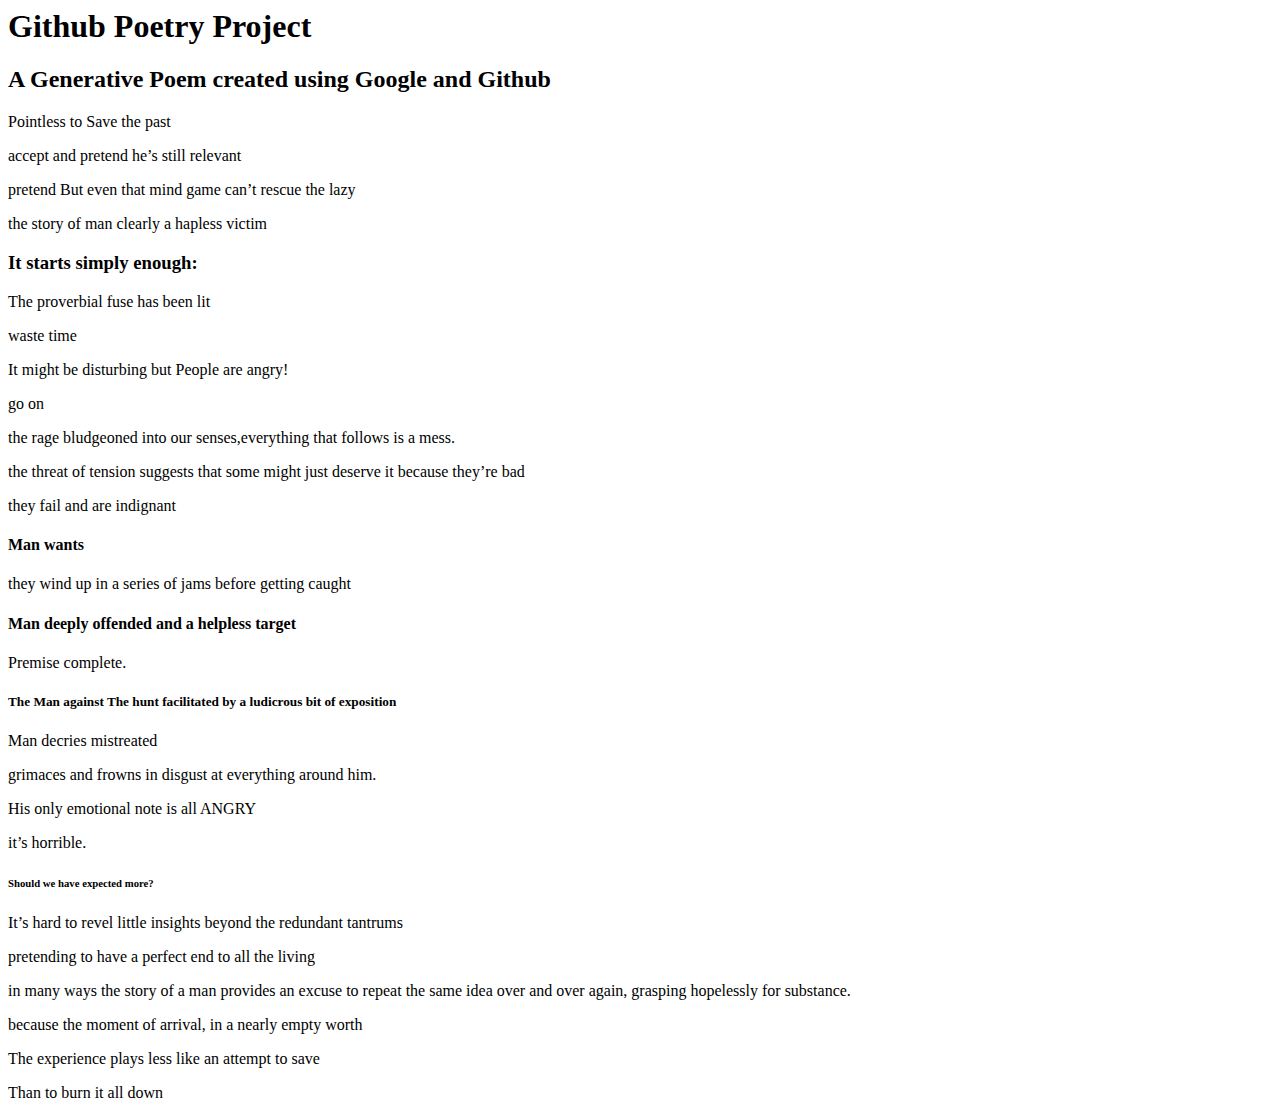
==== index.html @ 8c404012 "Update index.html" ====
<head>
  <title> Nadiah's Project 1, A Poem</title>
  <link rel="stylesheet" href="style.css">
  </head>
  
  <body>
  
    <h1> Github Poetry Project</h1>
    <h2>A Generative Poem created using Google and Github</h2>
    
    <p>Pointless to Save the past</p>
    <p>accept and pretend he’s still relevant</p> 
    <p>pretend But even that mind game can’t rescue the lazy</p>
    <p>the story of man clearly a hapless victim</p>

 <body>
 
  <h3>It starts simply enough:</h3>
  <p>The proverbial fuse has been lit</p>
  <p>waste time</p>
  <p>It might be disturbing but People are angry!</p>
  <p>go on</p>
  <p>the rage bludgeoned into our senses,everything that follows is a mess.</p> 
  <p>the threat of tension suggests that some might just deserve it because they’re bad</p>
  <p>they fail and are indignant</p>
 
 <body>
  <h4>Man wants</h4>
  <p>they wind up in a series of jams before getting caught</p> 
  
  <h4>Man deeply offended and  a helpless target</h4>
    <p>Premise complete.</p>
    
  <h5>The Man against The hunt facilitated by a ludicrous bit of exposition</h5>
      <p>Man decries mistreated</p>
       <p> grimaces and frowns in disgust at everything around him.</p>
        <p>His only emotional note is all ANGRY</p>
         <p> it’s horrible.</p>
         
  <h6>Should we have expected more?</h6>
    <p>It’s hard to revel little insights beyond the redundant tantrums</p>
     <p>pretending to have a perfect end to all the living</p> 
     <p>in many ways the story of a man provides an excuse to repeat the same idea over and over again, grasping hopelessly for substance.</p> 
     <p>because the moment of arrival, in a nearly empty worth</p>
     <p>The experience plays less like an attempt to save</p>
     <p> Than to burn it all down</p>
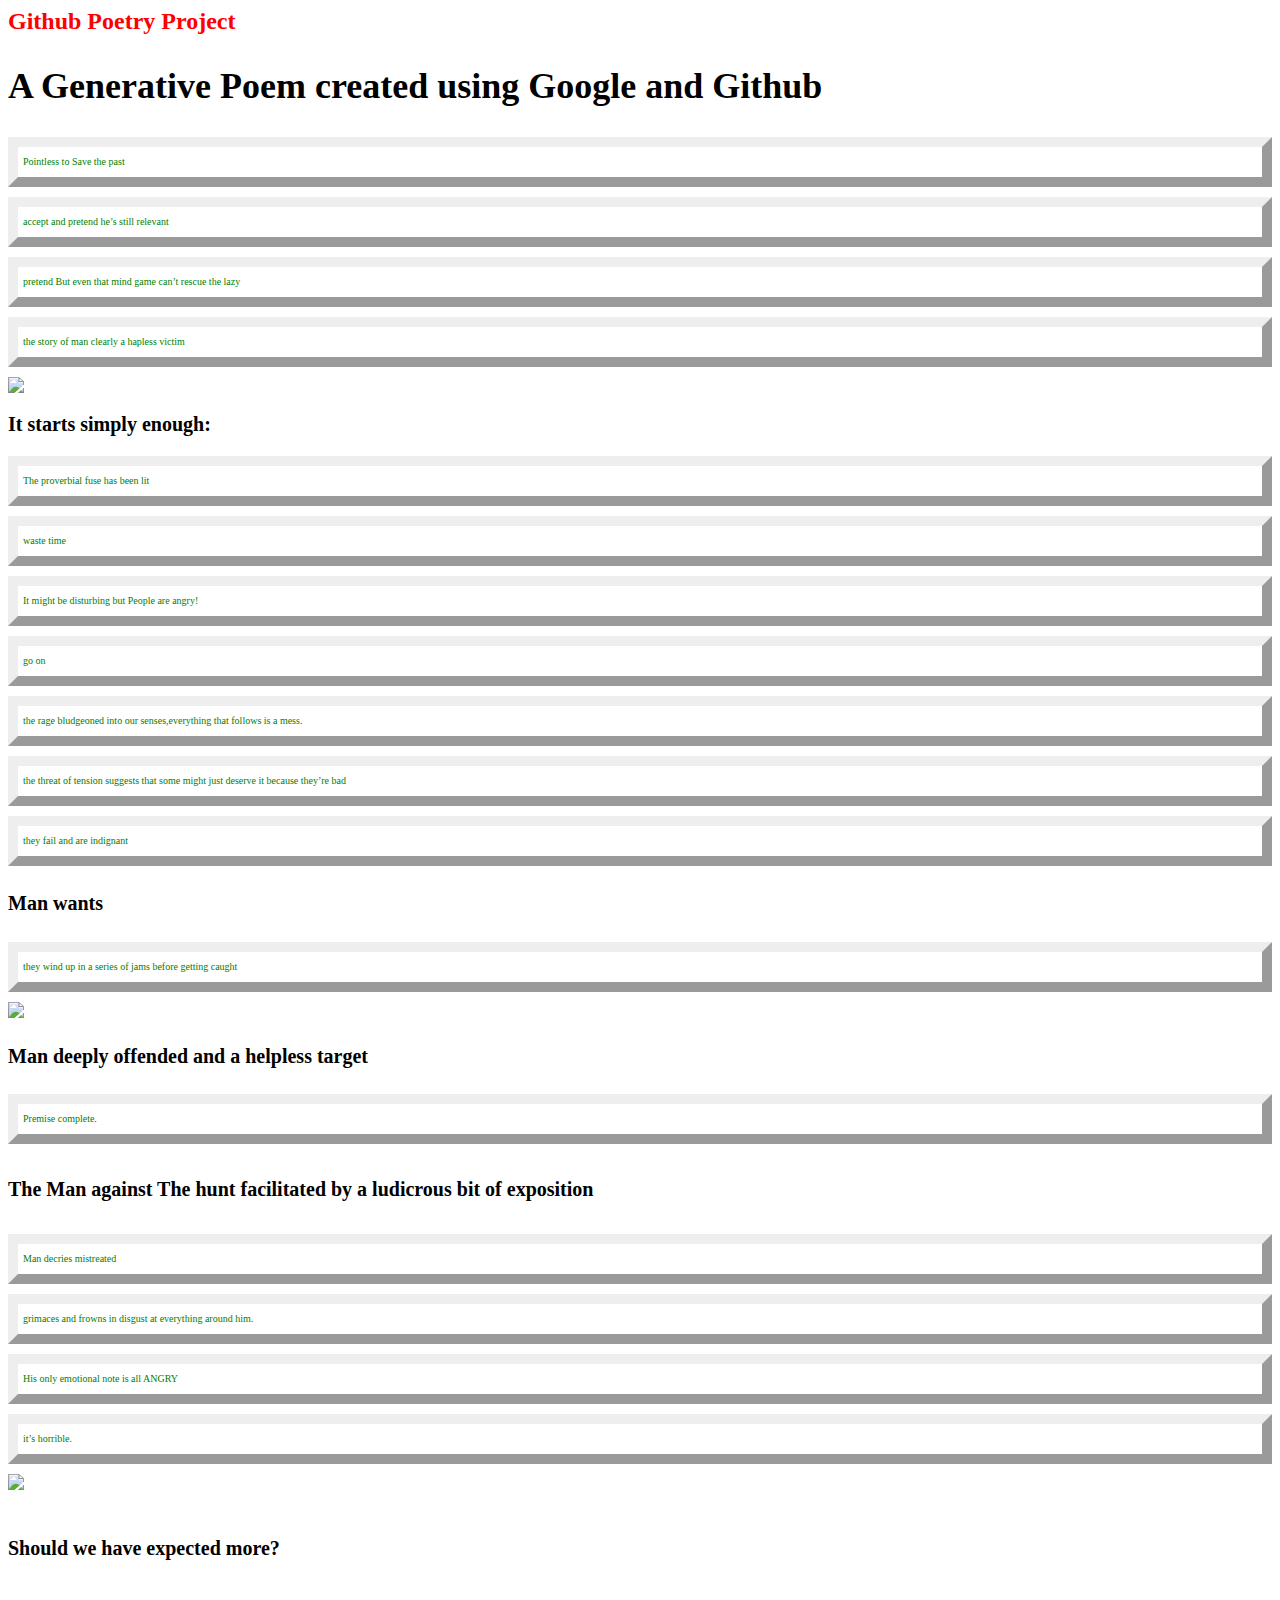
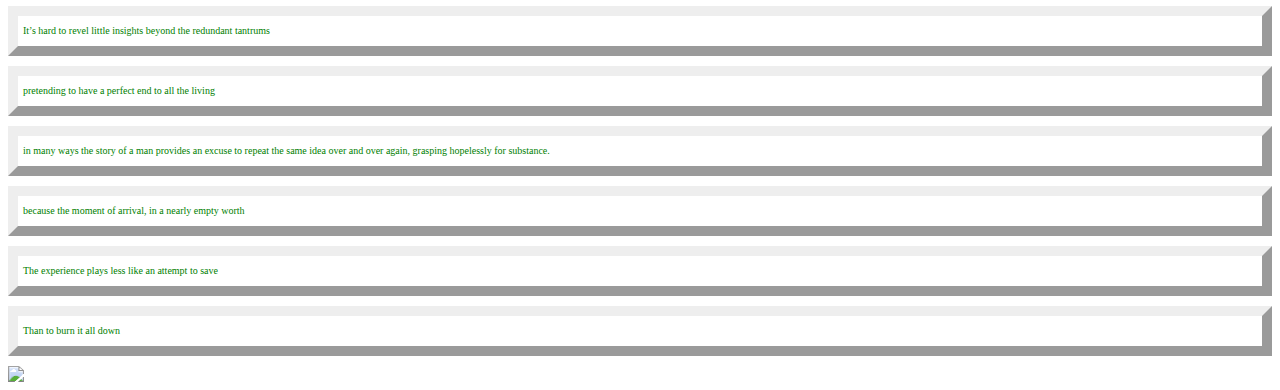
==== commit adcab6d4: "Update index.html" ====
--- a/index.html
+++ b/index.html
@@ -7,15 +7,18 @@
   
     <h1> Github Poetry Project</h1>
     <h2>A Generative Poem created using Google and Github</h2>
-    
+   
     <p>Pointless to Save the past</p>
     <p>accept and pretend he’s still relevant</p> 
     <p>pretend But even that mind game can’t rescue the lazy</p>
     <p>the story of man clearly a hapless victim</p>
-
+    
+    <img src="https://www.google.com/url?sa=i&url=https%3A%2F%2Fcvltnation.com%2Funhinged-twisted-sludgedoomnoise-new-primitive-man-video-commence-now-showing%2F&psig=AOvVaw30KykwujK6ZKl4R4oQSgQt&ust=1644884541566000&source=images&cd=vfe&ved=0CAsQjRxqFwoTCMiKws32_fUCFQAAAAAdAAAAABAK">
+              
+              
  <body>
  
-  <h3>It starts simply enough:</h3>
+  <h3> It starts simply enough:</h3>
   <p>The proverbial fuse has been lit</p>
   <p>waste time</p>
   <p>It might be disturbing but People are angry!</p>
@@ -27,8 +30,9 @@
  <body>
   <h4>Man wants</h4>
   <p>they wind up in a series of jams before getting caught</p> 
+  <img src="https://www.google.com/url?sa=i&url=https%3A%2F%2Fmoviefit.me%2Ftitles%2F403111-unhinged&psig=AOvVaw30KykwujK6ZKl4R4oQSgQt&ust=1644884541566000&source=images&cd=vfe&ved=0CAsQjRxqFwoTCMiKws32_fUCFQAAAAAdAAAAABAR">
   
-  <h4>Man deeply offended and  a helpless target</h4>
+    <h4>Man deeply offended and  a helpless target</h4>
     <p>Premise complete.</p>
     
   <h5>The Man against The hunt facilitated by a ludicrous bit of exposition</h5>
@@ -36,6 +40,7 @@
        <p> grimaces and frowns in disgust at everything around him.</p>
         <p>His only emotional note is all ANGRY</p>
          <p> it’s horrible.</p>
+              <img src="https://www.google.com/url?sa=i&url=https%3A%2F%2Fwww.discogs.com%2FScott-Deluxe-Drake-The-Worlds-Strongest-Men-Unhinged%2Frelease%2F2815254&psig=AOvVaw30KykwujK6ZKl4R4oQSgQt&ust=1644884541566000&source=images&cd=vfe&ved=0CAsQjRxqFwoTCMiKws32_fUCFQAAAAAdAAAAABAY">
          
   <h6>Should we have expected more?</h6>
     <p>It’s hard to revel little insights beyond the redundant tantrums</p>
@@ -44,4 +49,5 @@
      <p>because the moment of arrival, in a nearly empty worth</p>
      <p>The experience plays less like an attempt to save</p>
      <p> Than to burn it all down</p>
+              <img src="https://www.google.com/url?sa=i&url=https%3A%2F%2Ffineartamerica.com%2Ffeatured%2Funhinged-tomer-eliash.html%3Fproduct%3Dgreeting-card&psig=AOvVaw30KykwujK6ZKl4R4oQSgQt&ust=1644884541566000&source=images&cd=vfe&ved=0CAsQjRxqFwoTCMiKws32_fUCFQAAAAAdAAAAABAm">
            
--- a/style.css
+++ b/style.css
@@ -0,0 +1,43 @@
+h1 {
+  color:red;
+  font-family:garamond;
+  font-size:24px;
+}
+
+h2 {
+  color:black;
+  font-family:garamond;
+  font-size:36px;
+}
+
+h3 {
+  color:black;
+  font-family:garamond;
+  font-size:20px;
+}
+h4 {
+  color:black;
+  font-family:garamond;
+  font-size:20px;
+}
+h6 {
+  color:black;
+  font-family:garamond;
+  font-size:20px;
+}
+h5 {
+  color:black;
+  font-family:garamond;
+  font-size:20px;
+}
+
+p{
+  color:green;
+  font-family:verdana;
+  font-size:10px;
+  line-height:2em;
+  background-color:white;
+  border-style:outset;
+  border-width:10px;
+  padding:5px;
+}
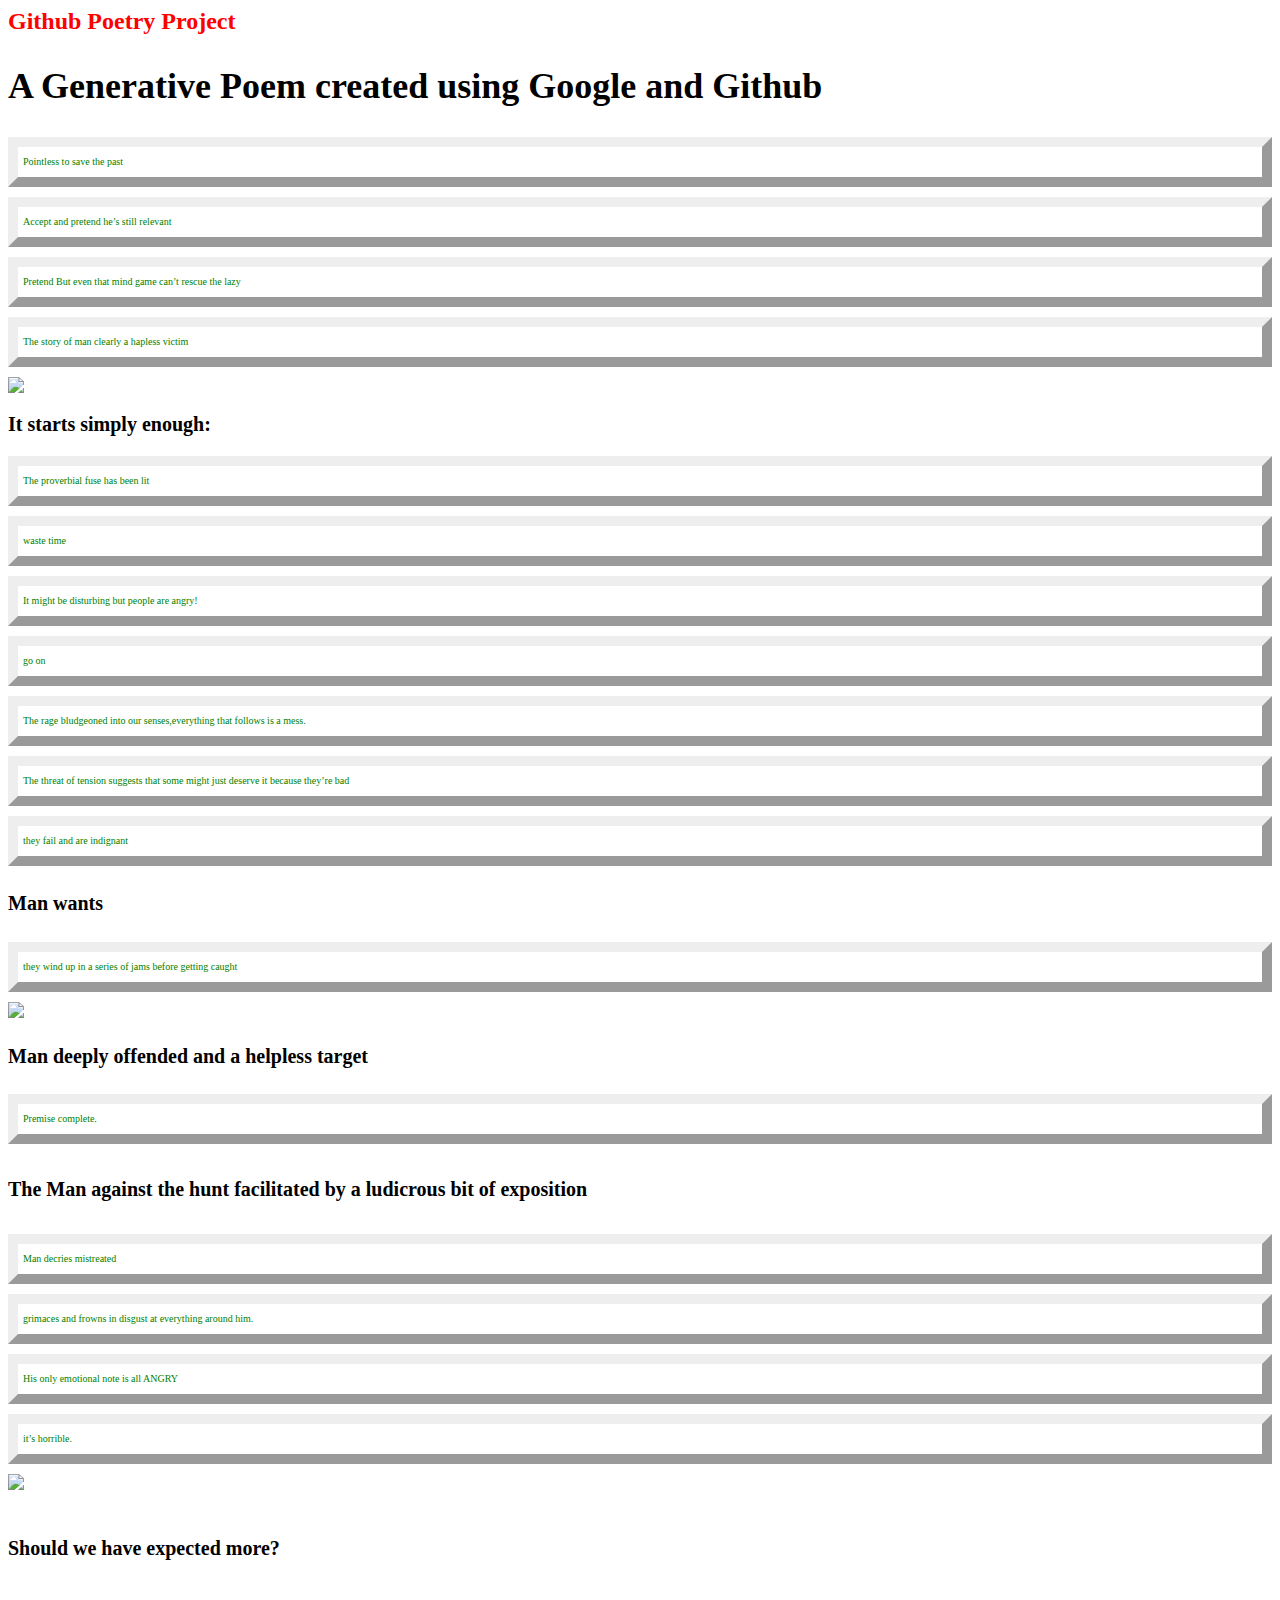
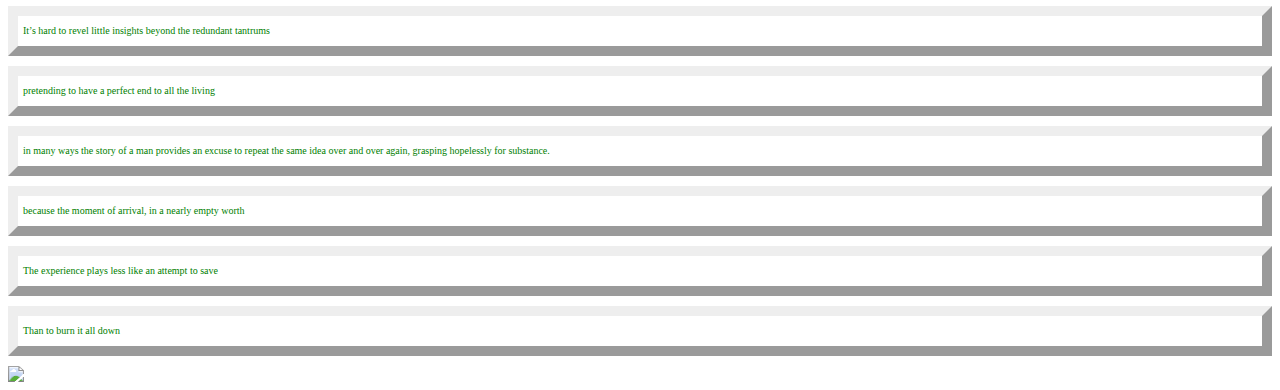
==== commit d3508a95: "Update index.html" ====
--- a/index.html
+++ b/index.html
@@ -8,12 +8,12 @@
     <h1> Github Poetry Project</h1>
     <h2>A Generative Poem created using Google and Github</h2>
    
-    <p>Pointless to Save the past</p>
-    <p>accept and pretend he’s still relevant</p> 
-    <p>pretend But even that mind game can’t rescue the lazy</p>
-    <p>the story of man clearly a hapless victim</p>
+    <p>Pointless to save the past</p>
+    <p>Accept and pretend he’s still relevant</p> 
+    <p>Pretend But even that mind game can’t rescue the lazy</p>
+    <p>The story of man clearly a hapless victim</p>
     
-    <img src="https://www.google.com/url?sa=i&url=https%3A%2F%2Fcvltnation.com%2Funhinged-twisted-sludgedoomnoise-new-primitive-man-video-commence-now-showing%2F&psig=AOvVaw30KykwujK6ZKl4R4oQSgQt&ust=1644884541566000&source=images&cd=vfe&ved=0CAsQjRxqFwoTCMiKws32_fUCFQAAAAAdAAAAABAK">
+    <img src="https://render.fineartamerica.com/images/rendered/default/greeting-card/images/artworkimages/medium/2/unhinged-tomer-eliash.jpg?&targetx=-35&targety=0&imagewidth=771&imageheight=500&modelwidth=700&modelheight=500&backgroundcolor=EDEDED&orientation=0">
               
               
  <body>
@@ -21,26 +21,26 @@
   <h3> It starts simply enough:</h3>
   <p>The proverbial fuse has been lit</p>
   <p>waste time</p>
-  <p>It might be disturbing but People are angry!</p>
+  <p>It might be disturbing but people are angry!</p>
   <p>go on</p>
-  <p>the rage bludgeoned into our senses,everything that follows is a mess.</p> 
-  <p>the threat of tension suggests that some might just deserve it because they’re bad</p>
+  <p>The rage bludgeoned into our senses,everything that follows is a mess.</p> 
+  <p>The threat of tension suggests that some might just deserve it because they’re bad</p>
   <p>they fail and are indignant</p>
  
  <body>
   <h4>Man wants</h4>
   <p>they wind up in a series of jams before getting caught</p> 
-  <img src="https://www.google.com/url?sa=i&url=https%3A%2F%2Fmoviefit.me%2Ftitles%2F403111-unhinged&psig=AOvVaw30KykwujK6ZKl4R4oQSgQt&ust=1644884541566000&source=images&cd=vfe&ved=0CAsQjRxqFwoTCMiKws32_fUCFQAAAAAdAAAAABAR">
+  <img src="https://cvltnation.com/wp-content/uploads/2017/09/caustic_1500-1.jpg">
   
     <h4>Man deeply offended and  a helpless target</h4>
     <p>Premise complete.</p>
     
-  <h5>The Man against The hunt facilitated by a ludicrous bit of exposition</h5>
+  <h5>The Man against the hunt facilitated by a ludicrous bit of exposition</h5>
       <p>Man decries mistreated</p>
        <p> grimaces and frowns in disgust at everything around him.</p>
         <p>His only emotional note is all ANGRY</p>
          <p> it’s horrible.</p>
-              <img src="https://www.google.com/url?sa=i&url=https%3A%2F%2Fwww.discogs.com%2FScott-Deluxe-Drake-The-Worlds-Strongest-Men-Unhinged%2Frelease%2F2815254&psig=AOvVaw30KykwujK6ZKl4R4oQSgQt&ust=1644884541566000&source=images&cd=vfe&ved=0CAsQjRxqFwoTCMiKws32_fUCFQAAAAAdAAAAABAY">
+              <img src="https://img.discogs.com/chLxcb2BEWuisbfoNkbRJj7W0BE=/fit-in/300x300/filters:strip_icc():format(jpeg):mode_rgb():quality(40)/discogs-images/R-2815254-1302278773.jpeg.jpg">
          
   <h6>Should we have expected more?</h6>
     <p>It’s hard to revel little insights beyond the redundant tantrums</p>
@@ -49,5 +49,5 @@
      <p>because the moment of arrival, in a nearly empty worth</p>
      <p>The experience plays less like an attempt to save</p>
      <p> Than to burn it all down</p>
-              <img src="https://www.google.com/url?sa=i&url=https%3A%2F%2Ffineartamerica.com%2Ffeatured%2Funhinged-tomer-eliash.html%3Fproduct%3Dgreeting-card&psig=AOvVaw30KykwujK6ZKl4R4oQSgQt&ust=1644884541566000&source=images&cd=vfe&ved=0CAsQjRxqFwoTCMiKws32_fUCFQAAAAAdAAAAABAm">
+              <img src="https://i1.sndcdn.com/artworks-000218806074-ep7b5h-t500x500.jpg">
            
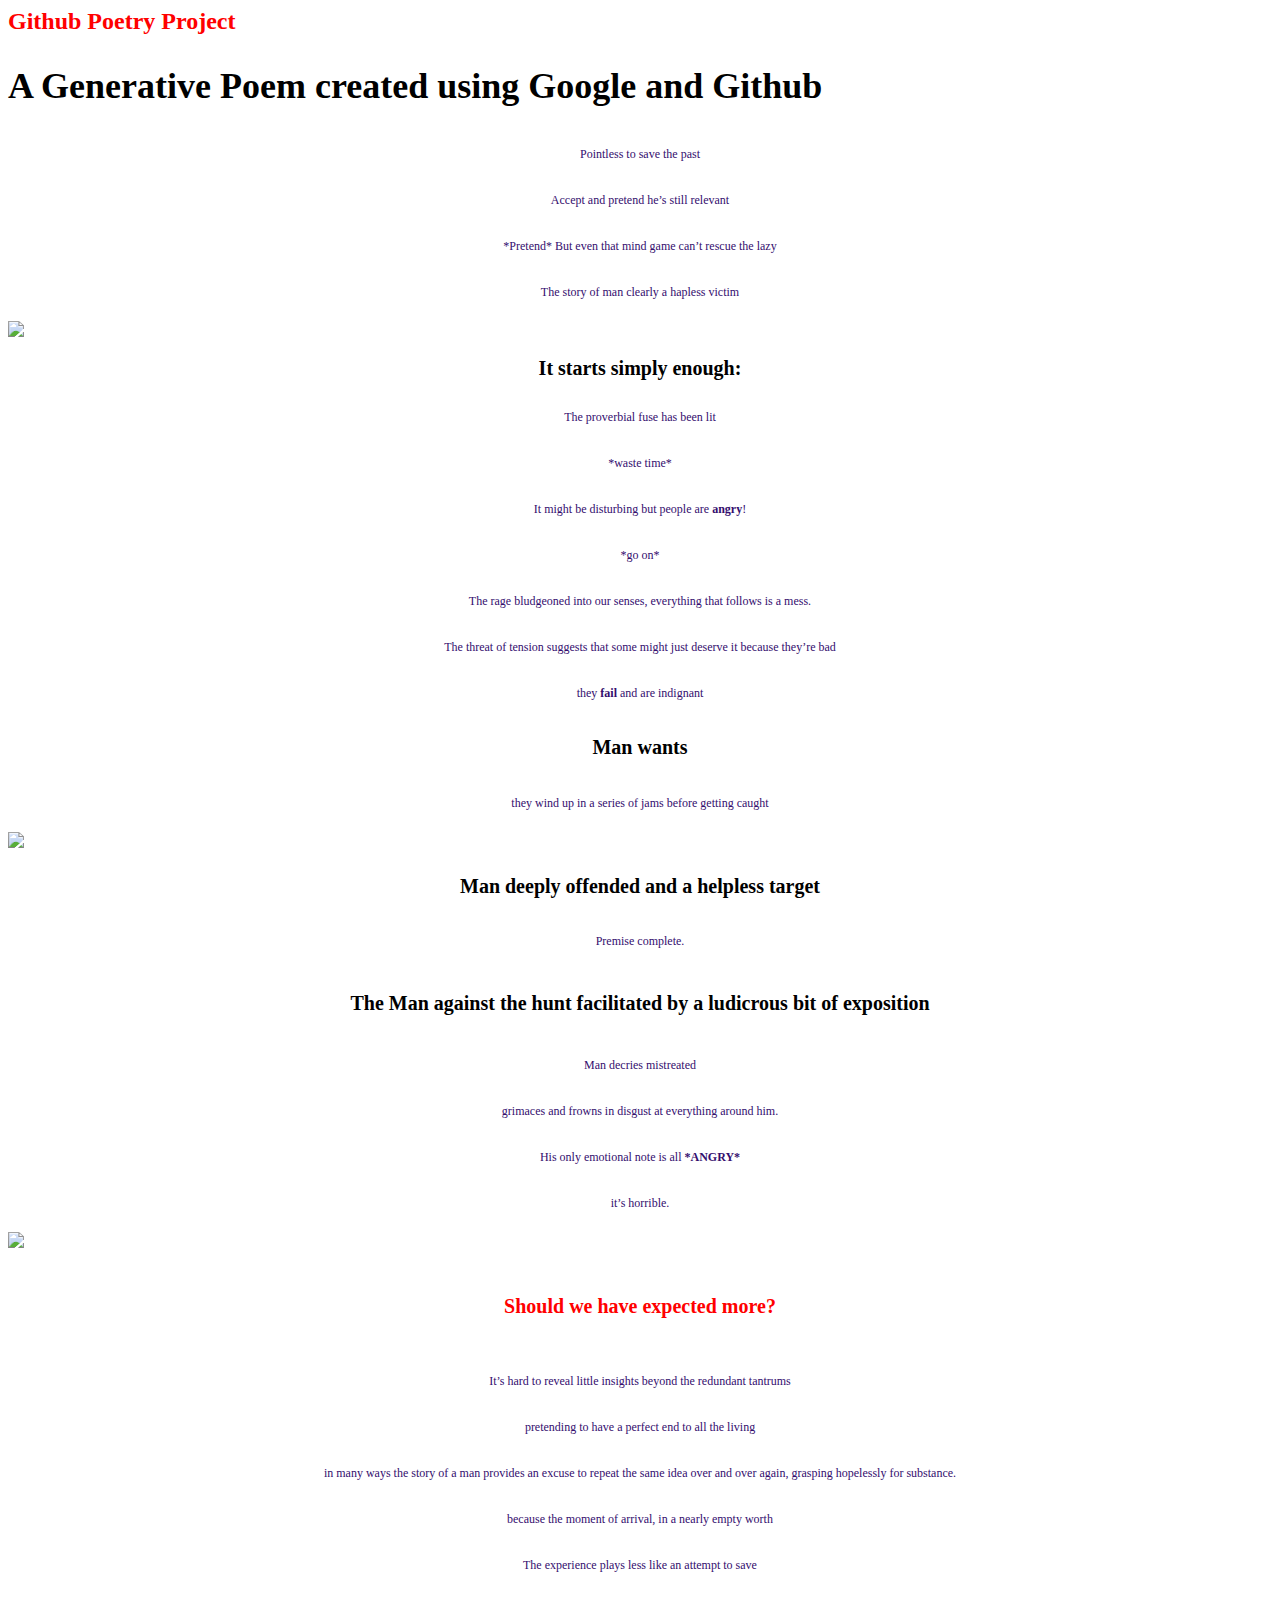
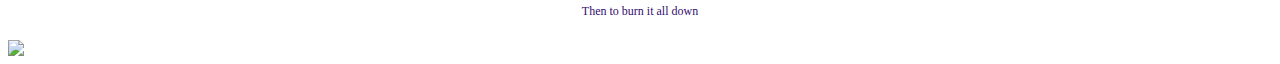
==== commit e5e49da9: "Update index.html" ====
--- a/index.html
+++ b/index.html
@@ -8,46 +8,46 @@
     <h1> Github Poetry Project</h1>
     <h2>A Generative Poem created using Google and Github</h2>
    
+    <tt>
     <p>Pointless to save the past</p>
     <p>Accept and pretend he’s still relevant</p> 
-    <p>Pretend But even that mind game can’t rescue the lazy</p>
+    <p>*Pretend* But even that mind game can’t rescue the lazy</p>
     <p>The story of man clearly a hapless victim</p>
+    </tt>
     
     <img src="https://render.fineartamerica.com/images/rendered/default/greeting-card/images/artworkimages/medium/2/unhinged-tomer-eliash.jpg?&targetx=-35&targety=0&imagewidth=771&imageheight=500&modelwidth=700&modelheight=500&backgroundcolor=EDEDED&orientation=0">
               
-              
- <body>
  
   <h3> It starts simply enough:</h3>
   <p>The proverbial fuse has been lit</p>
-  <p>waste time</p>
-  <p>It might be disturbing but people are angry!</p>
-  <p>go on</p>
-  <p>The rage bludgeoned into our senses,everything that follows is a mess.</p> 
+  <p>*waste time*</p>
+  <p>It might be disturbing but people are <b>angry</b>!</p>
+  <font size="14"> <p>*go on*</p>
+  <p>The rage bludgeoned into our senses, everything that follows is a mess.</p> 
   <p>The threat of tension suggests that some might just deserve it because they’re bad</p>
-  <p>they fail and are indignant</p>
- 
- <body>
-  <h4>Man wants</h4>
-  <p>they wind up in a series of jams before getting caught</p> 
+  <p>they <b>fail</b> and are indignant</p>
+  </font> 
+    
+<h4>Man wants</h4> 
+  <tt>  <p>they wind up in a series of jams before getting caught</p> </tt>
   <img src="https://cvltnation.com/wp-content/uploads/2017/09/caustic_1500-1.jpg">
   
     <h4>Man deeply offended and  a helpless target</h4>
-    <p>Premise complete.</p>
+   <tt> <p>Premise complete.</p> </tt>
     
   <h5>The Man against the hunt facilitated by a ludicrous bit of exposition</h5>
       <p>Man decries mistreated</p>
        <p> grimaces and frowns in disgust at everything around him.</p>
-        <p>His only emotional note is all ANGRY</p>
+        <p>His only emotional note is all <b>*ANGRY*</b></p>
          <p> it’s horrible.</p>
               <img src="https://img.discogs.com/chLxcb2BEWuisbfoNkbRJj7W0BE=/fit-in/300x300/filters:strip_icc():format(jpeg):mode_rgb():quality(40)/discogs-images/R-2815254-1302278773.jpeg.jpg">
          
   <h6>Should we have expected more?</h6>
-    <p>It’s hard to revel little insights beyond the redundant tantrums</p>
+    <p>It’s hard to reveal little insights beyond the redundant tantrums</p>
      <p>pretending to have a perfect end to all the living</p> 
      <p>in many ways the story of a man provides an excuse to repeat the same idea over and over again, grasping hopelessly for substance.</p> 
      <p>because the moment of arrival, in a nearly empty worth</p>
      <p>The experience plays less like an attempt to save</p>
-     <p> Than to burn it all down</p>
+     <p> Then to burn it all down</p>
               <img src="https://i1.sndcdn.com/artworks-000218806074-ep7b5h-t500x500.jpg">
-           
+  </body>
--- a/style.css
+++ b/style.css
@@ -14,30 +14,52 @@
   color:black;
   font-family:garamond;
   font-size:20px;
+  text-align: center;
 }
 h4 {
   color:black;
   font-family:garamond;
   font-size:20px;
+  text-align: center;
 }
 h6 {
-  color:black;
+  color:red;
   font-family:garamond;
   font-size:20px;
+  text-align: center;
 }
 h5 {
   color:black;
   font-family:garamond;
   font-size:20px;
+  text-align: center;
 }
 
 p{
-  color:green;
+  color: #340E6E;
   font-family:verdana;
-  font-size:10px;
+  font-size:12px;
+  text-align: center;
   line-height:2em;
   background-color:white;
-  border-style:outset;
-  border-width:10px;
   padding:5px;
 }
+
+p3 {
+  color: #011a03;
+  font-family:verdana;
+  font-size:14px;
+  text-align: center;
+  line-height:2em;
+  background-color:white;
+  padding:5px;
+}
+p4 {
+  color: #0c011c;
+  font-family:Comic Sans;
+  font-size:14px;
+  text-align: center;
+  line-height:3em;
+  background-color:white;
+  padding:5px;
+}
